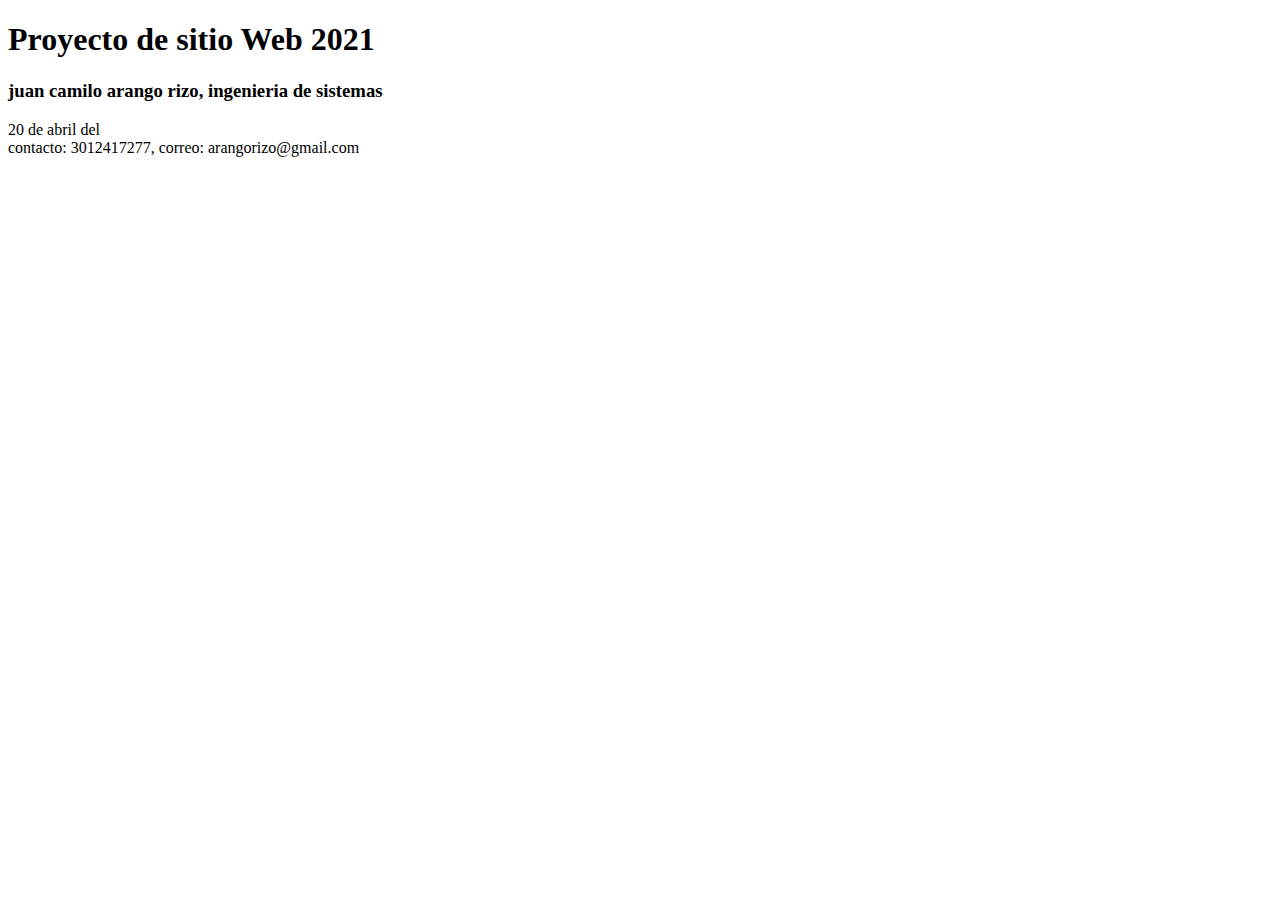
==== fase1/index.html @ 054c8062 "creacion de carpetas" ====
<!DOCTYPE html>
<html lang="en">
<head>
    <meta charset="UTF-8">
    <meta http-equiv="X-UA-Compatible" content="IE=edge">
    <meta name="viewport" content="width=device-width, initial-scale=1.0">
    <title>Document</title>
</head>

<body>

<h1>  Proyecto de sitio Web 2021   </h1>
<h3>  juan camilo arango rizo, ingenieria de sistemas </h3>
<p> 20 de abril del <br> contacto: 3012417277, correo: arangorizo@gmail.com </p>  

</body>
</html>
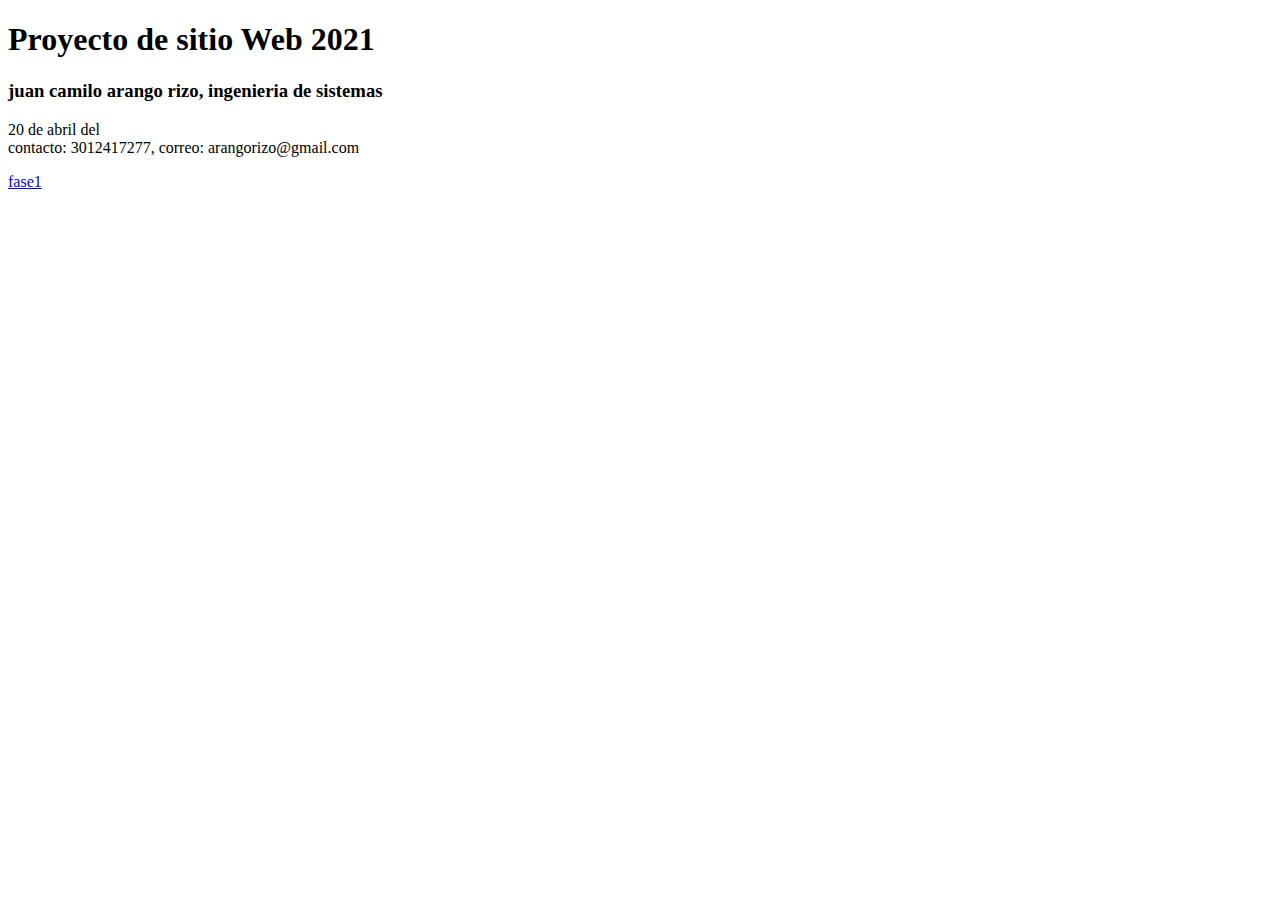
==== commit 2d1dc777: "act" ====
--- a/fase1/index.html
+++ b/fase1/index.html
@@ -13,5 +13,6 @@
 <h3>  juan camilo arango rizo, ingenieria de sistemas </h3>
 <p> 20 de abril del <br> contacto: 3012417277, correo: arangorizo@gmail.com </p>  
 
+<a href="fase1">fase1</a>
 </body>
 </html>
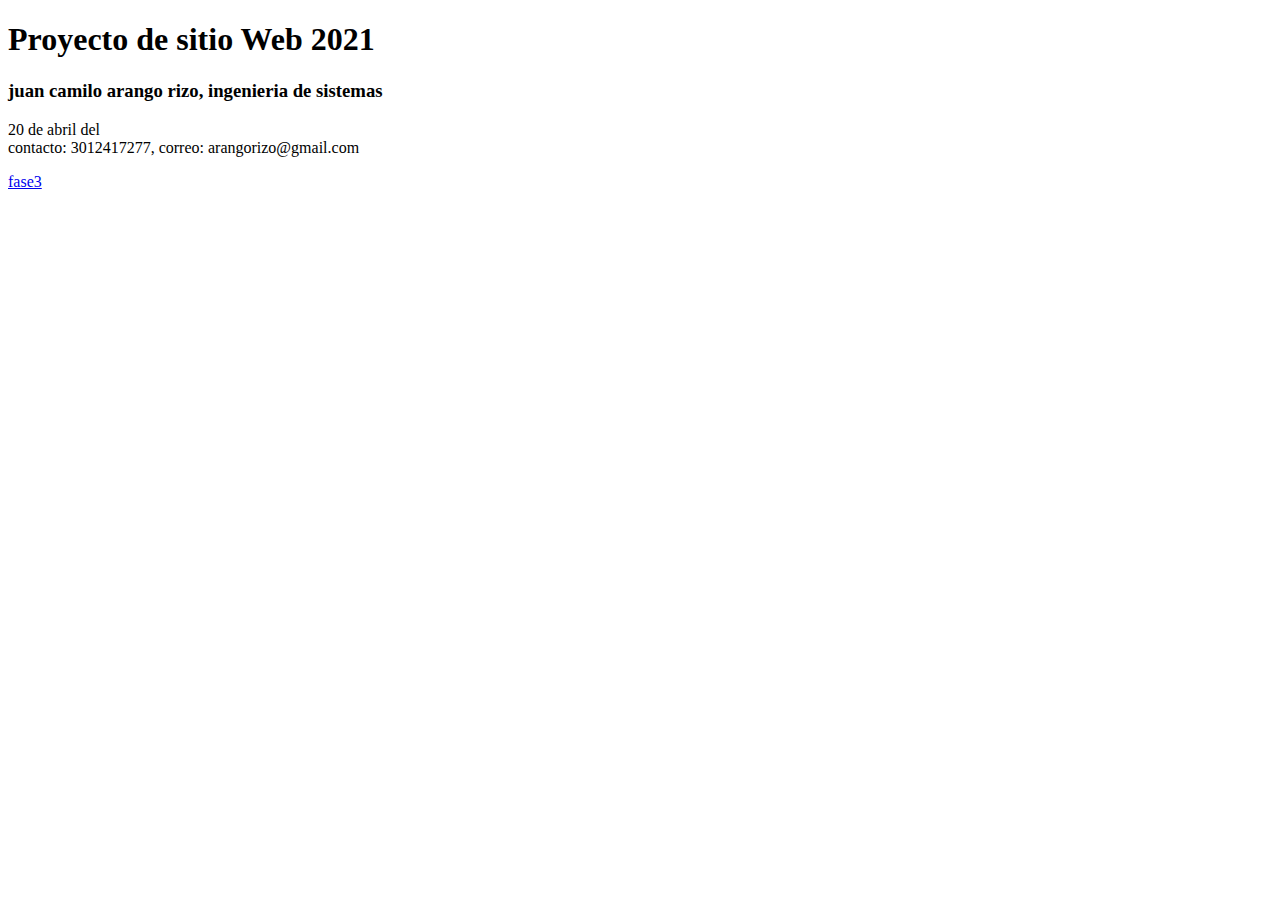
==== commit 8b3a7f27: "Update index.html" ====
--- a/fase1/index.html
+++ b/fase1/index.html
@@ -13,6 +13,6 @@
 <h3>  juan camilo arango rizo, ingenieria de sistemas </h3>
 <p> 20 de abril del <br> contacto: 3012417277, correo: arangorizo@gmail.com </p>  
 
-<a href="fase1">fase1</a>
+<a href="fase3">fase3</a>
 </body>
 </html>
